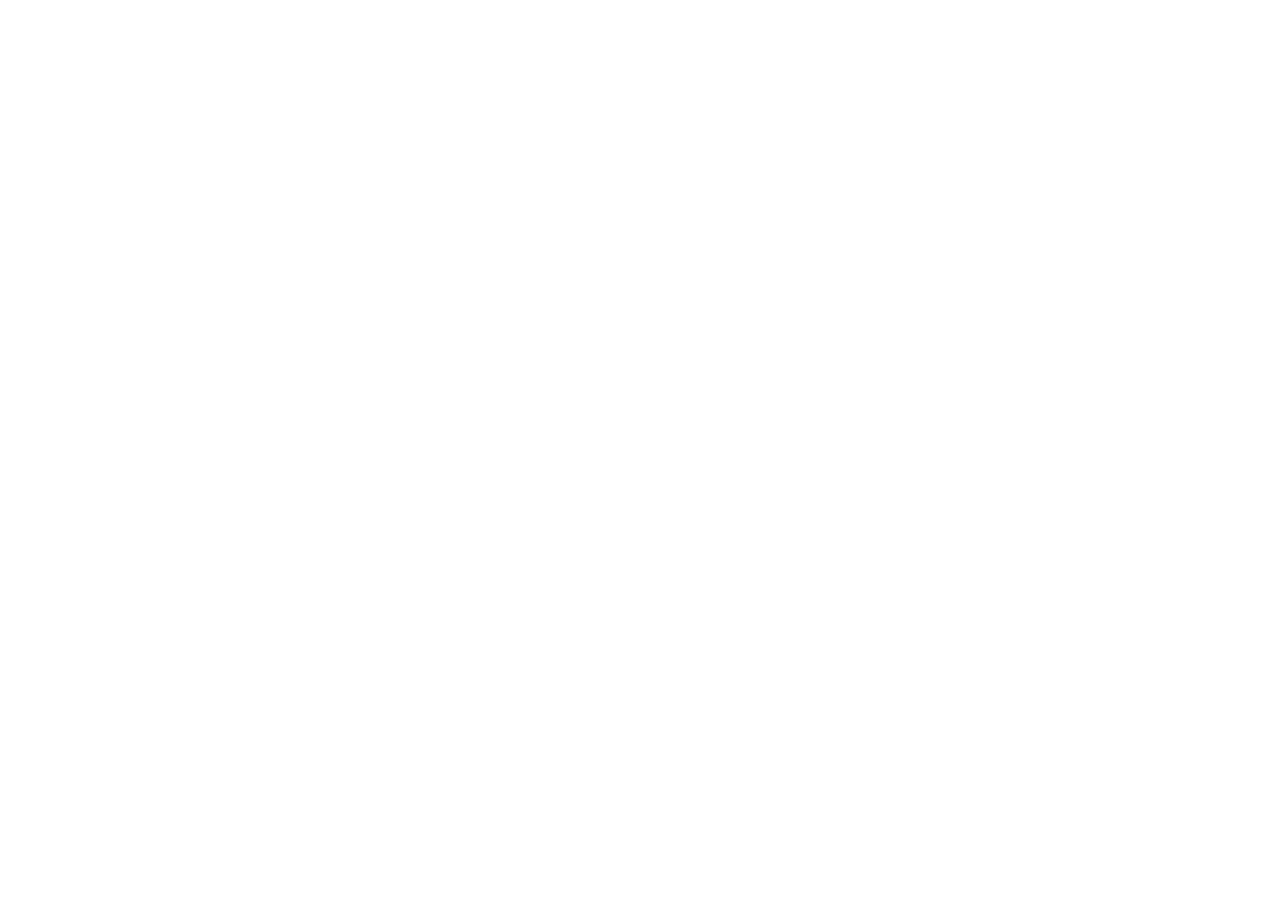
==== flexbox-css/index.html @ 51730f75 "Create index.html" ====
<!DOCTYPE html>
<html lang="pt-br">
<head>
    <meta charset="UTF-8">
    <meta http-equiv="X-UA-Compatible" content="IE=edge">
    <meta name="viewport" content="width=device-width, initial-scale=1.0">
    <title>Flexbox</title>
</head>
<body>

    
</body>
</html>
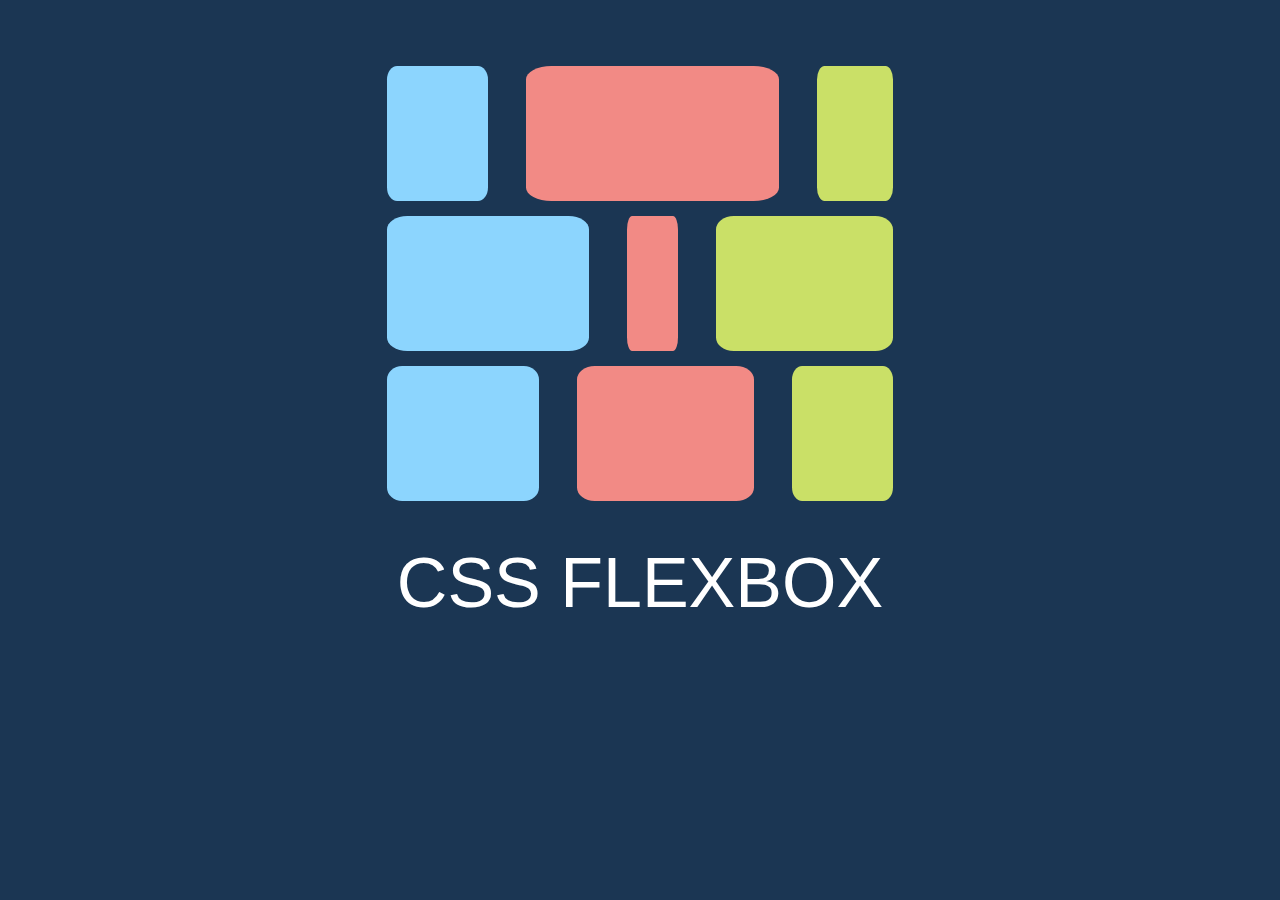
==== commit 60ebd0a7: "pronto..." ====
--- a/flexbox-css/index.html
+++ b/flexbox-css/index.html
@@ -4,10 +4,36 @@
     <meta charset="UTF-8">
     <meta http-equiv="X-UA-Compatible" content="IE=edge">
     <meta name="viewport" content="width=device-width, initial-scale=1.0">
+    <link rel="stylesheet" href="style.css">
     <title>Flexbox</title>
 </head>
 <body>
 
+    <div class="flex-container">
+        <div class="lineone">
+            <div class="box1"></div>
+            <div class="box2"></div>
+            <div class="box3"></div>
+        </div>
+
+        <div class="linetwo">
+            <div class="box1"></div>
+            <div class="box2"></div>
+            <div class="box3"></div>
+        </div>
+
+        <div class="linethree">
+            <div class="box1"></div>
+            <div class="box2"></div>
+            <div class="box3"></div>
+        </div>
+
+        <div class="text">
+            <p>CSS FLEXBOX</p>
+        </div>
+
+    </div>
+
     
 </body>
 </html>--- a/flexbox-css/style.css
+++ b/flexbox-css/style.css
@@ -0,0 +1,121 @@
+body{
+    background-color: #1B3653;
+}
+
+.text{
+    height: 20vh;
+    width: 100%;
+    margin: auto;
+    line-height: 0;
+    text-align: center;
+    font-family: Arial, "Helvetica Neue", Helvetica, sans-serif;
+    font-size: 70px;
+    color: white;
+
+}
+
+.flex-container{
+    display: flex;
+    width: 40%;
+    height: 50vh;
+    margin: auto;
+    margin-top: 5%;
+    flex-wrap: wrap;
+    justify-content: right;
+
+}
+
+.lineone{
+    height: 33.33%;
+    width: 100%;
+    display: flex;
+    justify-content: space-between;
+}
+
+.linetwo{
+    height: 33.33%;
+    width: 100%;
+    display: flex;
+    justify-content: space-between;
+}
+
+.linethree{
+    height: 33.33%;
+    width: 100%;
+    display: flex;
+    justify-content: space-between;
+}
+
+.lineone .box1{
+    background-color: #8CD5FE;
+    width: 20%;
+    height: 90%;
+    border-radius: 10%;
+    margin-top: 0.5%;
+}
+
+ .lineone .box2{
+    background-color: #F28A85;
+    width: 50%;
+    height: 90%;
+    margin-top: 0.5%;
+    border-radius: 10%;
+}
+
+.lineone .box3{
+    background-color: #CAE067;
+    width: 15%;
+    height: 90%;
+    margin-top: 0.5%;
+    border-radius: 10%;
+}
+
+.linetwo .box1{
+    background-color: #8CD5FE;
+    width: 40%;
+    height: 90%;
+    border-radius: 10%;
+    margin-top: 0.5%;
+}
+
+ .linetwo .box2{
+    background-color: #F28A85;
+    width: 10%;
+    height: 90%;
+    margin-top: 0.5%;
+    border-radius: 10%;
+}
+
+.linetwo .box3{
+    background-color: #CAE067;
+    width: 35%;
+    height: 90%;
+    margin-top: 0.5%;
+    border-radius: 10%;
+}
+
+.linethree .box1{
+    background-color: #8CD5FE;
+    width: 30%;
+    height: 90%;
+    border-radius: 10%;
+    margin-top: 0.5%;
+}
+
+ .linethree .box2{
+    background-color: #F28A85;
+    width: 35%;
+    height: 90%;
+    margin-top: 0.5%;
+    border-radius: 10%;
+}
+
+.linethree .box3{
+    background-color: #CAE067;
+    width: 20%;
+    height: 90%;
+    margin-top: 0.5%;
+    border-radius: 10%;
+}
+
+
